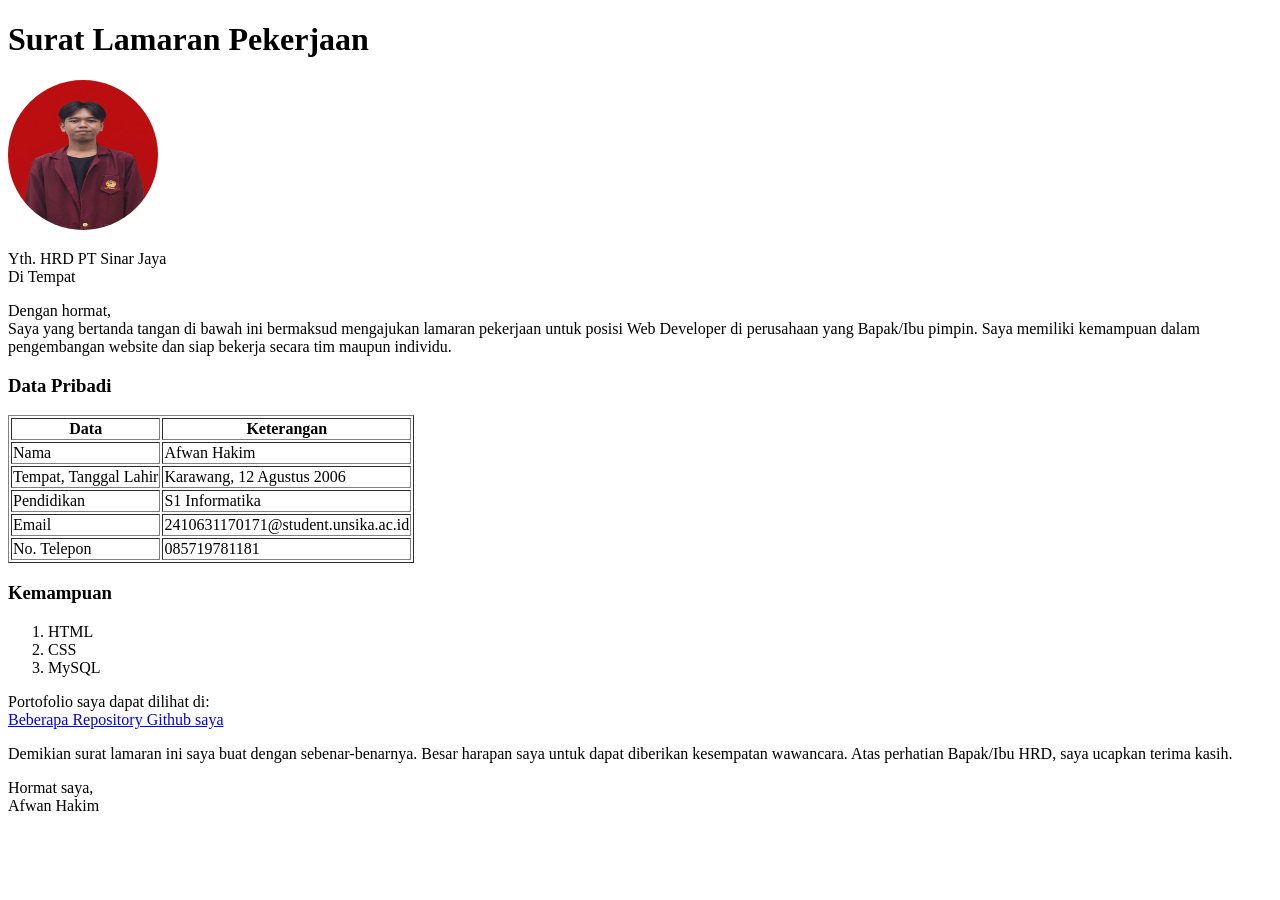
==== Tugas1_Pemograman Berbasis Web/index.html @ 53eb8323 "Add files via upload" ====
<!DOCTYPE html>
<html>

<head>
    <title>Surat Lamaran Pekerjaan</title>
      <style>
        .foto-profil {
            width: 150px;
            height: 150px;
            border-radius: 50%;
        }
    </style>
    
</head>

<body>

    <div class="container">

        <h1>Surat Lamaran Pekerjaan</h1>

<img src="AfwanHakim.jpeg" alt="Foto Profil" class="foto-profil">

        
        
        <p>
            Yth. HRD PT Sinar Jaya<br> Di Tempat
        </p>

        <p>
            Dengan hormat, <br> Saya yang bertanda tangan di bawah ini bermaksud mengajukan lamaran pekerjaan untuk posisi Web Developer di perusahaan yang Bapak/Ibu pimpin. Saya memiliki kemampuan dalam pengembangan website dan siap bekerja secara tim
            maupun individu.
        </p>

        <h3>Data Pribadi</h3>
        <table border="1">
            <tr>
                <th>Data</th>
                <th>Keterangan</th>
            </tr>
            <tr>
                <td>Nama</td>
                <td>Afwan Hakim</td>
            </tr>
            <tr>
                <td>Tempat, Tanggal Lahir</td>
                <td>Karawang, 12 Agustus 2006</td>
            </tr>
            <tr>
                <td>Pendidikan</td>
                <td>S1 Informatika</td>
            </tr>
            <tr>
                <td>Email</td>
                <td>2410631170171@student.unsika.ac.id</td>
            </tr>
            <tr>
                <td>No. Telepon</td>
                <td>085719781181</td>
            </tr>
        </table>


        <h3>Kemampuan</h3>
        <ol type="1">
            <li>HTML</li>
            <li>CSS</li>
            <li>MySQL</li>
        </ol>

        <p>
            Portofolio saya dapat dilihat di:
            <a href="https://github.com/afwan11/Tugas-Pemograman-Berbasis-Web1" target="_blank">
               <br> Beberapa Repository Github saya
            </a>
        </p>

        <p>
            Demikian surat lamaran ini saya buat dengan sebenar-benarnya. Besar harapan saya untuk dapat diberikan kesempatan wawancara. Atas perhatian Bapak/Ibu HRD, saya ucapkan terima kasih.
        </p>

        <p>
            Hormat saya, <br> Afwan Hakim
        </p>

    </div>

</body>

</html>
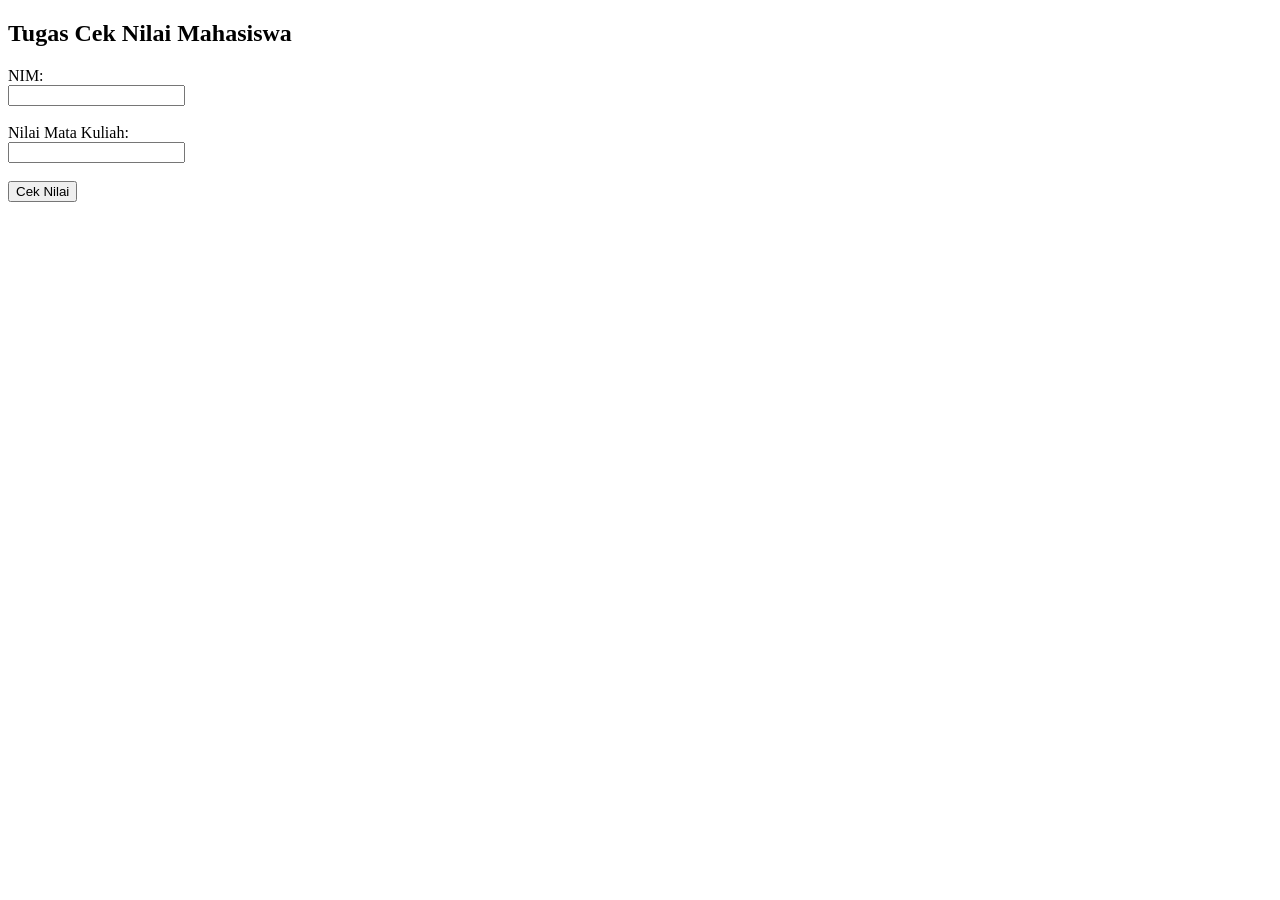
==== commit 7004cc56: "Add files via upload" ====
--- a/Tugas1_Pemograman Berbasis Web/index.html
+++ b/Tugas1_Pemograman Berbasis Web/index.html
@@ -1,90 +1,47 @@
 <!DOCTYPE html>
-<html>
+<html lang="en">
+    <head>
+        <title> Cek Nilai Mahasiswa</title>
+    </head>
 
-<head>
-    <title>Surat Lamaran Pekerjaan</title>
-      <style>
-        .foto-profil {
-            width: 150px;
-            height: 150px;
-            border-radius: 50%;
-        }
-    </style>
-    
-</head>
+    <body>
+        <h2>Tugas Cek Nilai Mahasiswa</h2>
+        <label>NIM:</label><br>
+        <input type="text" id="nim"><br><br>
+        
+        <label>Nilai Mata Kuliah:</label><br>
+        <input type="text" id="nilai"><br><br>
+        
+        <button onclick="cekNilai()">Cek Nilai</button>
+        
+        <p id="hasil"></p>
+        
+        <script>
+            function cekNilai() {
+            let nim = document.getElementById("nim").value;
+            let nilai = parseInt(document.getElementById("nilai").value);
+            let huruf;
 
-<body>
+            if (nilai < 0 || nilai > 100 || isNaN(nilai)) {
+            document.getElementById("hasil").innerHTML = "error: Nilai tidak valid!";
+            return;
+            }
+            
+            if (nilai >= 80) {
+             huruf = "A";
+            } else if (nilai >= 70) {
+            huruf = "B";
+            } else if (nilai >= 60) {
+            huruf = "C";
+            } else if (nilai >= 50) {
+            huruf = "D";
+            } else {
+            huruf = "E";
+            }
 
-    <div class="container">
-
-        <h1>Surat Lamaran Pekerjaan</h1>
-
-<img src="AfwanHakim.jpeg" alt="Foto Profil" class="foto-profil">
-
-        
-        
-        <p>
-            Yth. HRD PT Sinar Jaya<br> Di Tempat
-        </p>
-
-        <p>
-            Dengan hormat, <br> Saya yang bertanda tangan di bawah ini bermaksud mengajukan lamaran pekerjaan untuk posisi Web Developer di perusahaan yang Bapak/Ibu pimpin. Saya memiliki kemampuan dalam pengembangan website dan siap bekerja secara tim
-            maupun individu.
-        </p>
-
-        <h3>Data Pribadi</h3>
-        <table border="1">
-            <tr>
-                <th>Data</th>
-                <th>Keterangan</th>
-            </tr>
-            <tr>
-                <td>Nama</td>
-                <td>Afwan Hakim</td>
-            </tr>
-            <tr>
-                <td>Tempat, Tanggal Lahir</td>
-                <td>Karawang, 12 Agustus 2006</td>
-            </tr>
-            <tr>
-                <td>Pendidikan</td>
-                <td>S1 Informatika</td>
-            </tr>
-            <tr>
-                <td>Email</td>
-                <td>2410631170171@student.unsika.ac.id</td>
-            </tr>
-            <tr>
-                <td>No. Telepon</td>
-                <td>085719781181</td>
-            </tr>
-        </table>
-
-
-        <h3>Kemampuan</h3>
-        <ol type="1">
-            <li>HTML</li>
-            <li>CSS</li>
-            <li>MySQL</li>
-        </ol>
-
-        <p>
-            Portofolio saya dapat dilihat di:
-            <a href="https://github.com/afwan11/Tugas-Pemograman-Berbasis-Web1" target="_blank">
-               <br> Beberapa Repository Github saya
-            </a>
-        </p>
-
-        <p>
-            Demikian surat lamaran ini saya buat dengan sebenar-benarnya. Besar harapan saya untuk dapat diberikan kesempatan wawancara. Atas perhatian Bapak/Ibu HRD, saya ucapkan terima kasih.
-        </p>
-
-        <p>
-            Hormat saya, <br> Afwan Hakim
-        </p>
-
-    </div>
-
-</body>
-
+            document.getElementById("hasil").innerHTML =
+            "NIM: " + nim + "<br>Huruf Mutu: " + huruf;
+            }
+        </script>
+    </body>
 </html>
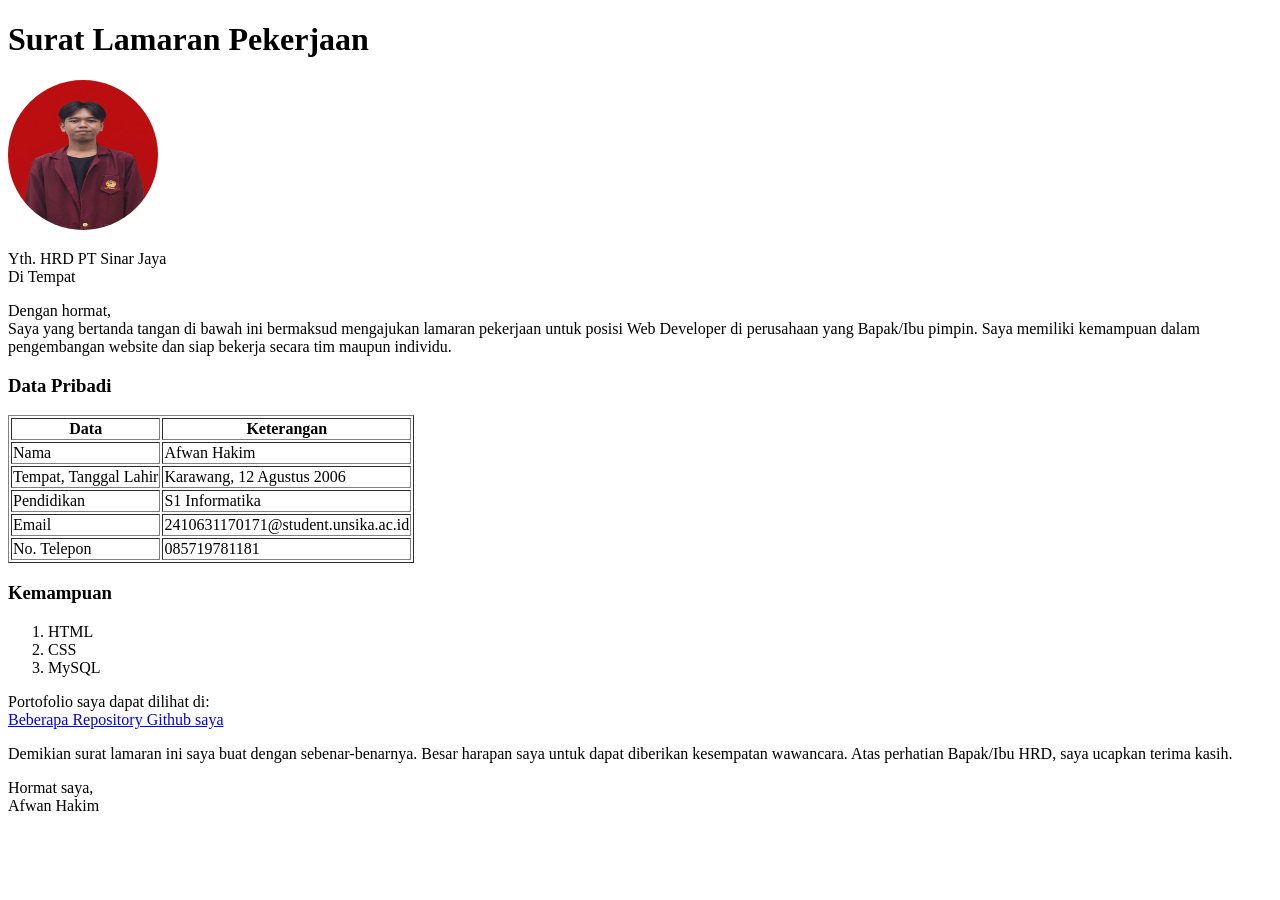
==== commit fccd2711: "Update index.html" ====
--- a/Tugas1_Pemograman Berbasis Web/index.html
+++ b/Tugas1_Pemograman Berbasis Web/index.html
@@ -1,47 +1,90 @@
 <!DOCTYPE html>
-<html lang="en">
-    <head>
-        <title> Cek Nilai Mahasiswa</title>
-    </head>
+<html>
 
-    <body>
-        <h2>Tugas Cek Nilai Mahasiswa</h2>
-        <label>NIM:</label><br>
-        <input type="text" id="nim"><br><br>
+<head>
+    <title>Surat Lamaran Pekerjaan</title>
+      <style>
+        .foto-profil {
+            width: 150px;
+            height: 150px;
+            border-radius: 50%;
+        }
+    </style>
+    
+</head>
+
+<body>
+
+    <div class="container">
+
+        <h1>Surat Lamaran Pekerjaan</h1>
+
+<img src="AfwanHakim.jpeg" alt="Foto Profil" class="foto-profil">
+
         
-        <label>Nilai Mata Kuliah:</label><br>
-        <input type="text" id="nilai"><br><br>
         
-        <button onclick="cekNilai()">Cek Nilai</button>
-        
-        <p id="hasil"></p>
-        
-        <script>
-            function cekNilai() {
-            let nim = document.getElementById("nim").value;
-            let nilai = parseInt(document.getElementById("nilai").value);
-            let huruf;
+        <p>
+            Yth. HRD PT Sinar Jaya<br> Di Tempat
+        </p>
 
-            if (nilai < 0 || nilai > 100 || isNaN(nilai)) {
-            document.getElementById("hasil").innerHTML = "error: Nilai tidak valid!";
-            return;
-            }
-            
-            if (nilai >= 80) {
-             huruf = "A";
-            } else if (nilai >= 70) {
-            huruf = "B";
-            } else if (nilai >= 60) {
-            huruf = "C";
-            } else if (nilai >= 50) {
-            huruf = "D";
-            } else {
-            huruf = "E";
-            }
+        <p>
+            Dengan hormat, <br> Saya yang bertanda tangan di bawah ini bermaksud mengajukan lamaran pekerjaan untuk posisi Web Developer di perusahaan yang Bapak/Ibu pimpin. Saya memiliki kemampuan dalam pengembangan website dan siap bekerja secara tim
+            maupun individu.
+        </p>
 
-            document.getElementById("hasil").innerHTML =
-            "NIM: " + nim + "<br>Huruf Mutu: " + huruf;
-            }
-        </script>
-    </body>
-</html>+        <h3>Data Pribadi</h3>
+        <table border="1">
+            <tr>
+                <th>Data</th>
+                <th>Keterangan</th>
+            </tr>
+            <tr>
+                <td>Nama</td>
+                <td>Afwan Hakim</td>
+            </tr>
+            <tr>
+                <td>Tempat, Tanggal Lahir</td>
+                <td>Karawang, 12 Agustus 2006</td>
+            </tr>
+            <tr>
+                <td>Pendidikan</td>
+                <td>S1 Informatika</td>
+            </tr>
+            <tr>
+                <td>Email</td>
+                <td>2410631170171@student.unsika.ac.id</td>
+            </tr>
+            <tr>
+                <td>No. Telepon</td>
+                <td>085719781181</td>
+            </tr>
+        </table>
+
+
+        <h3>Kemampuan</h3>
+        <ol type="1">
+            <li>HTML</li>
+            <li>CSS</li>
+            <li>MySQL</li>
+        </ol>
+
+        <p>
+            Portofolio saya dapat dilihat di:
+            <a href="https://github.com/afwan11/Tugas-Pemograman-Berbasis-Web1" target="_blank">
+               <br> Beberapa Repository Github saya
+            </a>
+        </p>
+
+        <p>
+            Demikian surat lamaran ini saya buat dengan sebenar-benarnya. Besar harapan saya untuk dapat diberikan kesempatan wawancara. Atas perhatian Bapak/Ibu HRD, saya ucapkan terima kasih.
+        </p>
+
+        <p>
+            Hormat saya, <br> Afwan Hakim
+        </p>
+
+    </div>
+
+</body>
+
+</html>
